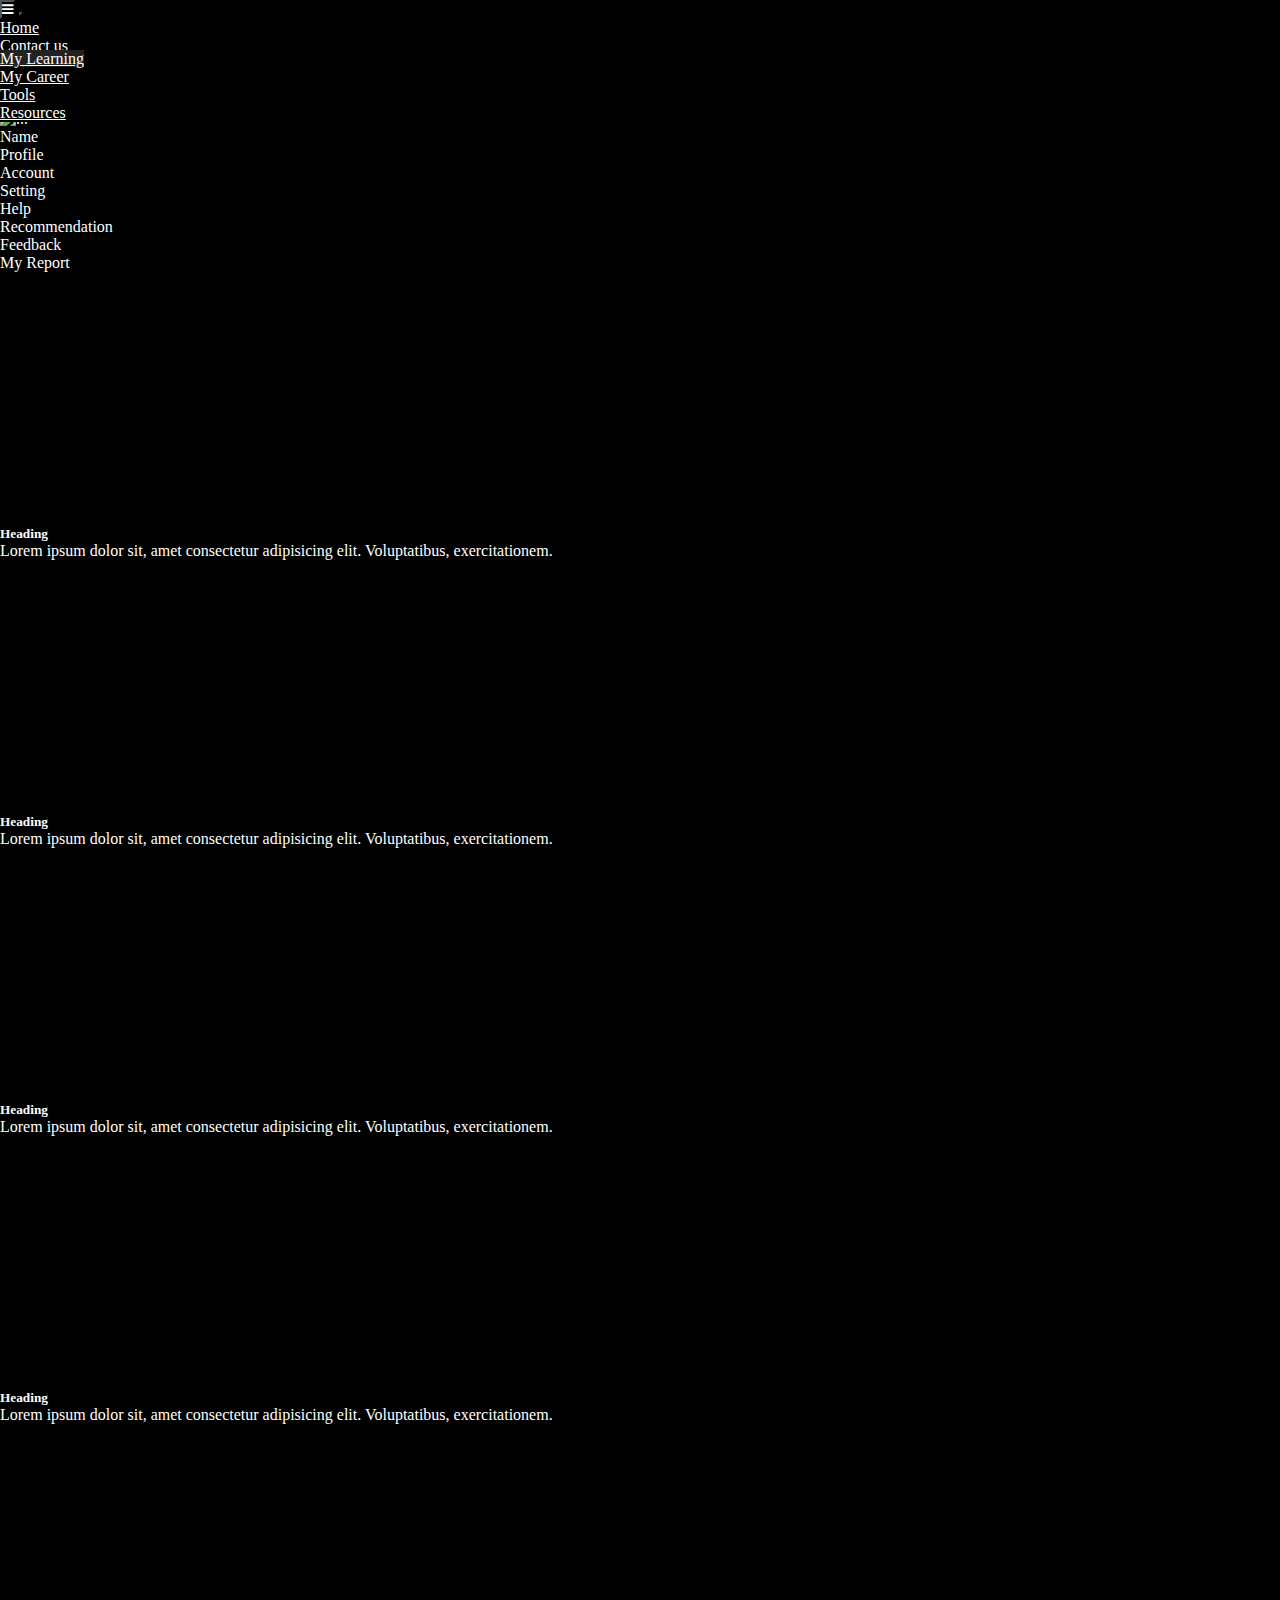
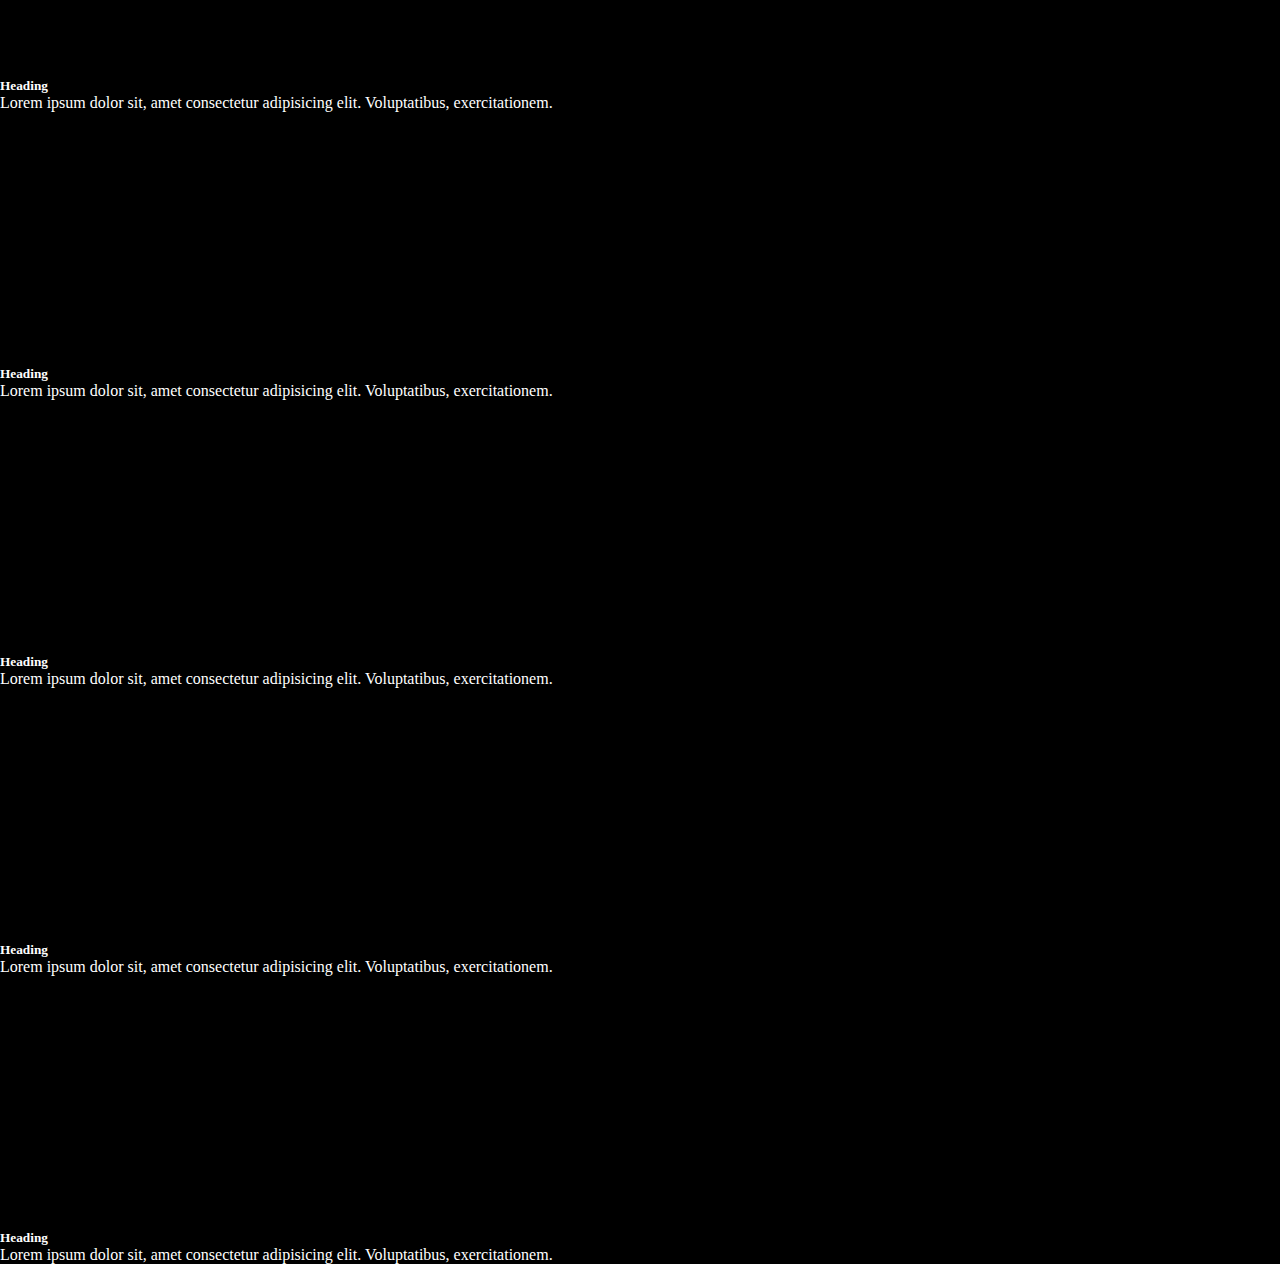
==== index.html @ c4d131dc "first commit" ====
<!DOCTYPE html>
<html lang="en">
<head>
    <meta charset="UTF-8">
    <meta http-equiv="X-UA-Compatible" content="IE=edge">
    <meta name="viewport" content="width=device-width, initial-scale=1.0">
    <title>Dashboard - Home</title>
    <link href="https://cdn.jsdelivr.net/npm/bootstrap@5.2.3/dist/css/bootstrap.min.css" rel="stylesheet" integrity="sha384-rbsA2VBKQhggwzxH7pPCaAqO46MgnOM80zW1RWuH61DGLwZJEdK2Kadq2F9CUG65" crossorigin="anonymous">
<link rel="stylesheet" href="style.css">
<!-- for the font-awesome icons -->
<link
rel="stylesheet"
href="https://stackpath.bootstrapcdn.com/font-awesome/4.7.0/css/font-awesome.min.css"
integrity="sha384-wvfXpqpZZVQGK6TAh5PVlGOfQNHSoD2xbE+QkPxCAFlNEevoEH3Sl0sibVcOQVnN"
crossorigin="anonymous"
/>
</head>
<body>
 
<nav class="main-navbar navbar navbar-expand-lg position-sticky top-0">
  <div class="container-fluid">
    <button class="text-center border-0" type="button" data-bs-toggle="offcanvas" data-bs-target="#offcanvasWithBothOptions" aria-controls="offcanvasWithBothOptions"><i class="fa fa-bars fs-2 pe-4 text-secondary"></i></button>
    
    <button class="navbar-toggler" type="button" data-bs-toggle="collapse" data-bs-target="#navbarNav" aria-controls="navbarNav" aria-expanded="false" aria-label="Toggle navigation">
      <span class="navbar-toggler-icon"></span>
    </button>
    <div class="collapse navbar-collapse flex justify-content-end" id="navbarNav">
      <ul class="navbar-nav main-navlist">
        <li class="nav-item">
          <a class="nav-link active text-light text-center" aria-current="page" href="index.html">Home</a>
        </li>
        <li class="nav-item">
          <a class="nav-link text-light text-center" href="#">Contact us</a>
        </li>
        <li class="nav-item">
          <a class="nav-link text-light text-center" href="#">Plan</a>
        </li>
        <li class="nav-item mx-auto">
          <img src="https://idronline.org/wp-content/uploads/2021/01/Screen-Shot-2019-02-19-at-1.23.40-PM-300x300-1.jpg" class="rounded-circle" alt="..." width="40" height="40">

        </li>
      </ul>
    </div>
  </div>
</nav>
<!-- sidebar -->
    <main class="container-fluid bg-secondary">
        <div class="row">
            <section class="sidebar">

<div class="offcanvas offcanvas-start" data-bs-scroll="true" tabindex="-1" id="offcanvasWithBothOptions" aria-labelledby="offcanvasWithBothOptionsLabel">
  <div class="offcanvas-header">
    <button type="button" class="btn-close text-light" data-bs-dismiss="offcanvas" aria-label="Close"><i class="fa fa-bars fs-2 pe-4"></i></button>

    <!-- <h5 class="offcanvas-title" id="offcanvasWithBothOptionsLabel"><i class="fa fa-youtube-play text-danger"></i></h5> -->
  </div>
  <div class="offcanvas-body text-center">
    <img src="https://idronline.org/wp-content/uploads/2021/01/Screen-Shot-2019-02-19-at-1.23.40-PM-300x300-1.jpg" class="rounded-circle mx-auto" alt="..." width="100" height="100">
   <p>Name</p>

   <ul style="list-style: none !important; text-align: left;">
    <li class="py-2" style="cursor: pointer;">Profile</li>
    <li class="py-2" style="cursor: pointer;">Account</li>
    <li class="py-2" style="cursor: pointer;">Setting</li>
    <li class="py-2" style="cursor: pointer;">Help</li>
    <li class="py-2" style="cursor: pointer;">Recommendation</li>
    <li class="py-2" style="cursor: pointer;">Feedback</li>
    <li class="py-2" style="cursor: pointer;">My Report</li>
   </ul>
  </div>
</div>
                        </section>
                        
                        <section class="content col-lg-11 mx-auto">
                            <ul class="tab-option nav nav-pills nav-fill bg-secondary mb-5 col-12">
                                <li class="nav-item">
                                  <a class="nav-link active" style="background-color: #222222 !important;"
                            aria-current="page" href="index.html">My Learning</a>
                                </li>
                                <li class="nav-item">
                                  <a class="nav-link" href="#">My Career</a>
                                </li>
                                <li class="nav-item">
                                  <a class="nav-link" href="#">Tools</a>
                                </li>
                                <li class="nav-item">
                                    <a class="nav-link" href="#">Resources</a>
                                </li>
                              </ul>

                              <!-- main content -->
                              <section id="mainContent" class="mt-5">

                             
                            <div class="card-group">
                                <div class="card m-4">
                                    <div class="card-img-top">
                      <iframe width="400px" height="300px" src="https://www.youtube.com/embed/Iuv87xemSvI" title="YouTube video player" frameborder="0" allow="accelerometer; autoplay; clipboard-write; encrypted-media; gyroscope; picture-in-picture; web-share" allowfullscreen></iframe>

                                    </div>
                                  <!-- <img src="..."  alt="..."> -->
                                  <div class="card-body">
                                    <h5 class="card-title">Heading</h5>
                                    <p class="card-text"> Lorem ipsum dolor sit, amet consectetur adipisicing elit. Voluptatibus, exercitationem.</p>
                                  </div>
                                 
                                </div>
                                <div class="card m-4">
                                    <div class="card-img-top">
                                        <iframe width="400px" height="300px" src="https://www.youtube.com/embed/Iuv87xemSvI" title="YouTube video player" frameborder="0" allow="accelerometer; autoplay; clipboard-write; encrypted-media; gyroscope; picture-in-picture; web-share" allowfullscreen></iframe>
                  
                                                      </div>
                                  <!-- <img src="..." class="card-img-top" alt="..."> -->
                                  <div class="card-body">
                                    <h5 class="card-title">Heading</h5>
                                    <p class="card-text"> Lorem ipsum dolor sit, amet consectetur adipisicing elit. Voluptatibus, exercitationem.</p>
                                  </div>
                                 
                                </div>
                                <div class="card m-4">
                                    <div class="card-img-top">
                                        <iframe width="400px" height="300px" src="https://www.youtube.com/embed/Iuv87xemSvI" title="YouTube video player" frameborder="0" allow="accelerometer; autoplay; clipboard-write; encrypted-media; gyroscope; picture-in-picture; web-share" allowfullscreen></iframe>
                  
                                                      </div>
                                  <!-- <img src="..." class="card-img-top" alt="..."> -->
                                  <div class="card-body">
                                    <h5 class="card-title">Heading</h5>
                                    <p class="card-text"> Lorem ipsum dolor sit, amet consectetur adipisicing elit. Voluptatibus, exercitationem.</p>
                                  </div>
                                 
                                </div>
                                
                              </div>


                              <div class="card-group">
                                <div class="card m-4">
                                    <div class="card-img-top">
                                        <iframe width="400px" height="300px" src="https://www.youtube.com/embed/Iuv87xemSvI" title="YouTube video player" frameborder="0" allow="accelerometer; autoplay; clipboard-write; encrypted-media; gyroscope; picture-in-picture; web-share" allowfullscreen></iframe>
                  
                                                      </div>
                                  <!-- <img src="..." class="card-img-top" alt="..."> -->
                                  <div class="card-body">
                                    <h5 class="card-title">Heading</h5>
                                    <p class="card-text"> Lorem ipsum dolor sit, amet consectetur adipisicing elit. Voluptatibus, exercitationem.</p>
                                  </div>
                                 
                                </div>
                                <div class="card m-4">
                                    <div class="card-img-top">
                                        <iframe width="400px" height="300px" src="https://www.youtube.com/embed/Iuv87xemSvI" title="YouTube video player" frameborder="0" allow="accelerometer; autoplay; clipboard-write; encrypted-media; gyroscope; picture-in-picture; web-share" allowfullscreen></iframe>
                  
                                                      </div>
                                  <!-- <img src="..." class="card-img-top" alt="..."> -->
                                  <div class="card-body">
                                    <h5 class="card-title">Heading</h5>
                                    <p class="card-text"> Lorem ipsum dolor sit, amet consectetur adipisicing elit. Voluptatibus, exercitationem.</p>
                                  </div>
                                 
                                </div>
                                <div class="card m-4">
                                    <div class="card-img-top">
                                        <iframe width="400px" height="300px" src="https://www.youtube.com/embed/Iuv87xemSvI" title="YouTube video player" frameborder="0" allow="accelerometer; autoplay; clipboard-write; encrypted-media; gyroscope; picture-in-picture; web-share" allowfullscreen></iframe>
                  
                                                      </div>
                                  <!-- <img src="..." class="card-img-top" alt="..."> -->
                                  <div class="card-body">
                                    <h5 class="card-title">Heading</h5>
                                    <p class="card-text"> Lorem ipsum dolor sit, amet consectetur adipisicing elit. Voluptatibus, exercitationem.</p>
                                  </div>
                                 
                                </div>
                                
                              </div>

                              <div class="card-group">
                                <div class="card m-4">
                                    <div class="card-img-top">
                                        <iframe width="400px" height="300px" src="https://www.youtube.com/embed/Iuv87xemSvI" title="YouTube video player" frameborder="0" allow="accelerometer; autoplay; clipboard-write; encrypted-media; gyroscope; picture-in-picture; web-share" allowfullscreen></iframe>
                  
                                                      </div>
                                  <!-- <img src="..." class="card-img-top" alt="..."> -->
                                  <div class="card-body">
                                    <h5 class="card-title">Heading</h5>
                                    <p class="card-text"> Lorem ipsum dolor sit, amet consectetur adipisicing elit. Voluptatibus, exercitationem.</p>
                                  </div>
                                 
                                </div>
                                <div class="card m-4">
                                    <div class="card-img-top">
                                        <iframe width="400px" height="300px" src="https://www.youtube.com/embed/Iuv87xemSvI" title="YouTube video player" frameborder="0" allow="accelerometer; autoplay; clipboard-write; encrypted-media; gyroscope; picture-in-picture; web-share" allowfullscreen></iframe>
                  
                                                      </div>
                                  <!-- <img src="..." class="card-img-top" alt="..."> -->
                                  <div class="card-body">
                                    <h5 class="card-title">Heading</h5>
                                    <p class="card-text"> Lorem ipsum dolor sit, amet consectetur adipisicing elit. Voluptatibus, exercitationem.</p>
                                  </div>
                                 
                                </div>
                                <div class="card m-4">
                                    <div class="card-img-top">
                                        <iframe width="400px" height="300px" src="https://www.youtube.com/embed/Iuv87xemSvI" title="YouTube video player" frameborder="0" allow="accelerometer; autoplay; clipboard-write; encrypted-media; gyroscope; picture-in-picture; web-share" allowfullscreen></iframe>
                  
                                                      </div>
                                  <!-- <img src="..." class="card-img-top" alt="..."> -->
                                  <div class="card-body">
                                    <h5 class="card-title">Heading</h5>
                                    <p class="card-text"> Lorem ipsum dolor sit, amet consectetur adipisicing elit. Voluptatibus, exercitationem.</p>
                                  </div>
                                 
                                </div>
                                
                              </div>
                            </section>

 
                            <section class="video-player-section row container mt-5 mx-auto" id="videoPlayer">
                                    <div class="card-group col-lg-9">
                                        <div class="card m-4 m-auto bg-info">
                                            <div class="card-img-top">
                                                <iframe width="900px" height="500px" src="https://www.youtube.com/embed/Iuv87xemSvI" title="YouTube video player" frameborder="0" allow="accelerometer; autoplay; clipboard-write; encrypted-media; gyroscope; picture-in-picture; web-share" allowfullscreen></iframe>
                          
                                                              </div>
                                          <!-- <img src="..." class="card-img-top" alt="..."> -->
                                          <div class="card-body">
                                            <h5 class="card-title">Heading</h5>
                                            <p class="card-text"> Lorem ipsum dolor sit, amet consectetur adipisicing elit. Voluptatibus, exercitationem.</p>
                                          </div>
                                         
                                        </div>
                            </div>
                                
                                    <div class="card-group col-lg-3 position-fixed end-0 flex flex-column realted-video-sidebar">
                                      <h3 class="mt-4">Related Videos</h3> 
                                        <div class="card m-4">
                                            <div class="card-img-top">
                                                <iframe width="300px" height="200px" src="https://www.youtube.com/embed/Iuv87xemSvI" title="YouTube video player" frameborder="0" allow="accelerometer; autoplay; clipboard-write; encrypted-media; gyroscope; picture-in-picture; web-share" allowfullscreen></iframe>
                          
                                                              </div>
                                          <!-- <img src="..." class="card-img-top" alt="..."> -->
                                          <div class="card-body">
                                            <h5 class="card-title">Heading</h5>
                                            <p class="card-text"> Lorem ipsum dolor sit, amet consectetur adipisicing elit. Voluptatibus, exercitationem.</p>
                                          </div>
                                         
                                        </div>
                                        <div class="card m-4">
                                            <div class="card-img-top">
                                                <iframe width="300px" height="200px" src="https://www.youtube.com/embed/Iuv87xemSvI" title="YouTube video player" frameborder="0" allow="accelerometer; autoplay; clipboard-write; encrypted-media; gyroscope; picture-in-picture; web-share" allowfullscreen></iframe>
                          
                                                              </div>
                                          <!-- <img src="..." class="card-img-top" alt="..."> -->
                                          <div class="card-body">
                                            <h5 class="card-title">Heading</h5>
                                            <p class="card-text"> Lorem ipsum dolor sit, amet consectetur adipisicing elit. Voluptatibus, exercitationem.</p>
                                          </div>
                                         
                                        </div>
                                        <div class="card m-4">
                                            <div class="card-img-top">
                                                <iframe width="300px" height="200px" src="https://www.youtube.com/embed/Iuv87xemSvI" title="YouTube video player" frameborder="0" allow="accelerometer; autoplay; clipboard-write; encrypted-media; gyroscope; picture-in-picture; web-share" allowfullscreen></iframe>
                          
                                                              </div>
                                          <!-- <img src="..." class="card-img-top" alt="..."> -->
                                          <div class="card-body">
                                            <h5 class="card-title">Heading</h5>
                                            <p class="card-text"> Lorem ipsum dolor sit, amet consectetur adipisicing elit. Voluptatibus, exercitationem.</p>
                                          </div>
                                         
                                     
                                        
                                      </div>
                                </div>
                            </section>
                        </section>
        </div>
       
    </main>

    <script src="https://cdn.jsdelivr.net/npm/bootstrap@5.2.3/dist/js/bootstrap.bundle.min.js" integrity="sha384-kenU1KFdBIe4zVF0s0G1M5b4hcpxyD9F7jL+jjXkk+Q2h455rYXK/7HAuoJl+0I4" crossorigin="anonymous"></script>
  <script>
    let mainContent = document.getElementById('mainContent');
    let videoPlayer = document.querySelector('#videoPlayer');

    let card = document.getElementsByClassName('card');

    for(let i=0; i < card.length ; i++){
    let card = document.getElementsByClassName('card')[i];
      card.addEventListener("click",()=>{
        mainContent.style.display="none";
        videoPlayer.style.display="block";
    });
    }

    

  </script>


</body>
</body>

</html>
---- style.css ----
*{
    margin: 0;
    padding: 0;
    box-sizing: border-box;
    background: #000;
    color: white;
}
.navbar-toggler-icon{
    background-color: #9e9e9e !important;
}
.btn-close{
    background-image: none;
}
.card{
    border: none;
}
.card:hover{
   box-shadow: 5px 5px 20px rgb(40, 40, 40);
   cursor: pointer;
}
.video-player-section{
    display: none;
}
.realted-video-sidebar{
    top: 100px;
    min-height: 50vh;
    flex-direction: column !important;
    overflow-y:scroll !important;
}

.tab-option{
    position: fixed;
    top:50px;
    z-index: 100;
}
.main-navbar{
    background-color: #000;
    z-index: 100;
}

@media screen and (max-width:1500px){
    iframe{
        width: 300px !important;
        height: 250px !important;
    }
}
@media screen and (max-width:769px) {
    .realted-video-sidebar{
        position: static !important;
        top: 0 !important;
    }
    iframe{
        width: 200px !important;
        height: 150px !important;
    }
    .main-navlist{
        margin-top: 50px;
    }
}

@media screen and (max-width:500px) {
    iframe{
        width: 350px !important;
        height: 250px !important;
    }
    #mainContent{
        margin-top: 100px !important;
    }
}
@media screen and (max-width:380px) {
    iframe{
        width: 300px !important;
        height: 150px !important;
    }
    .main-navlist{
        margin-top: 100px;
    }
}
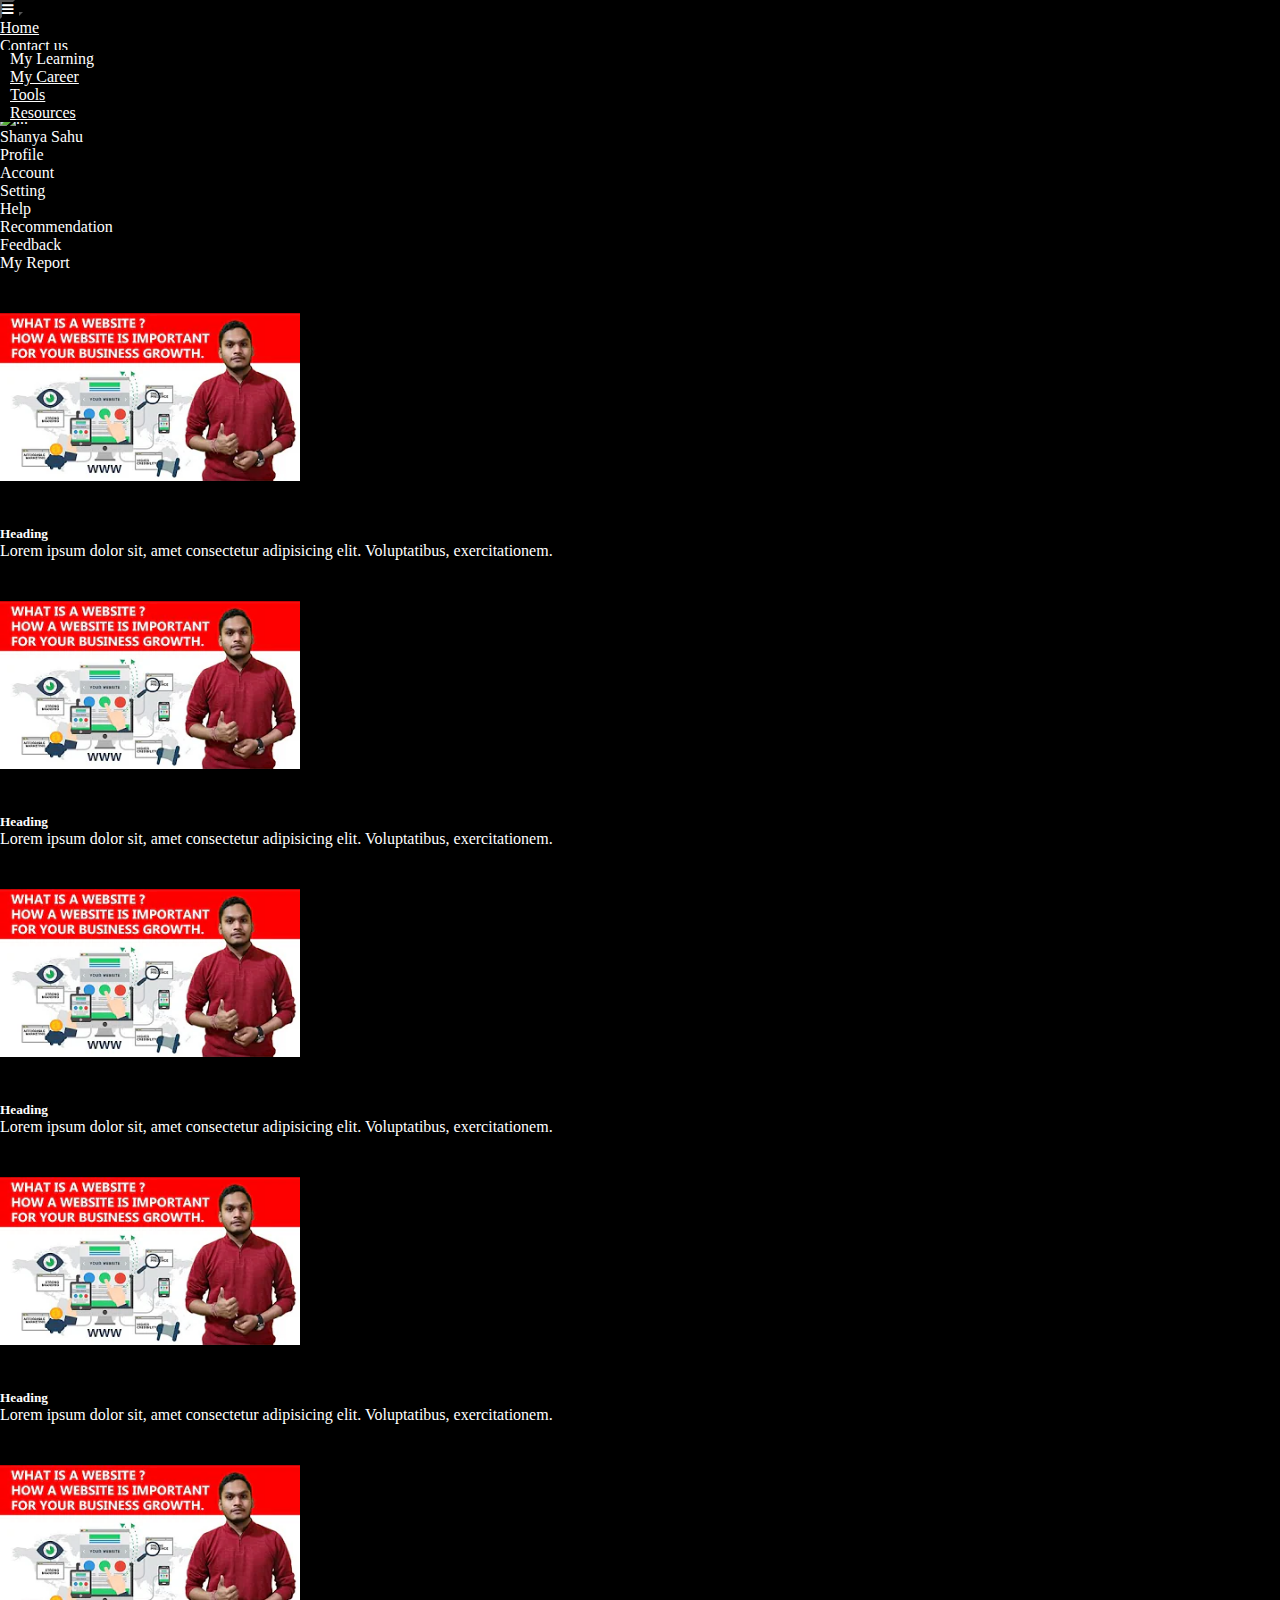
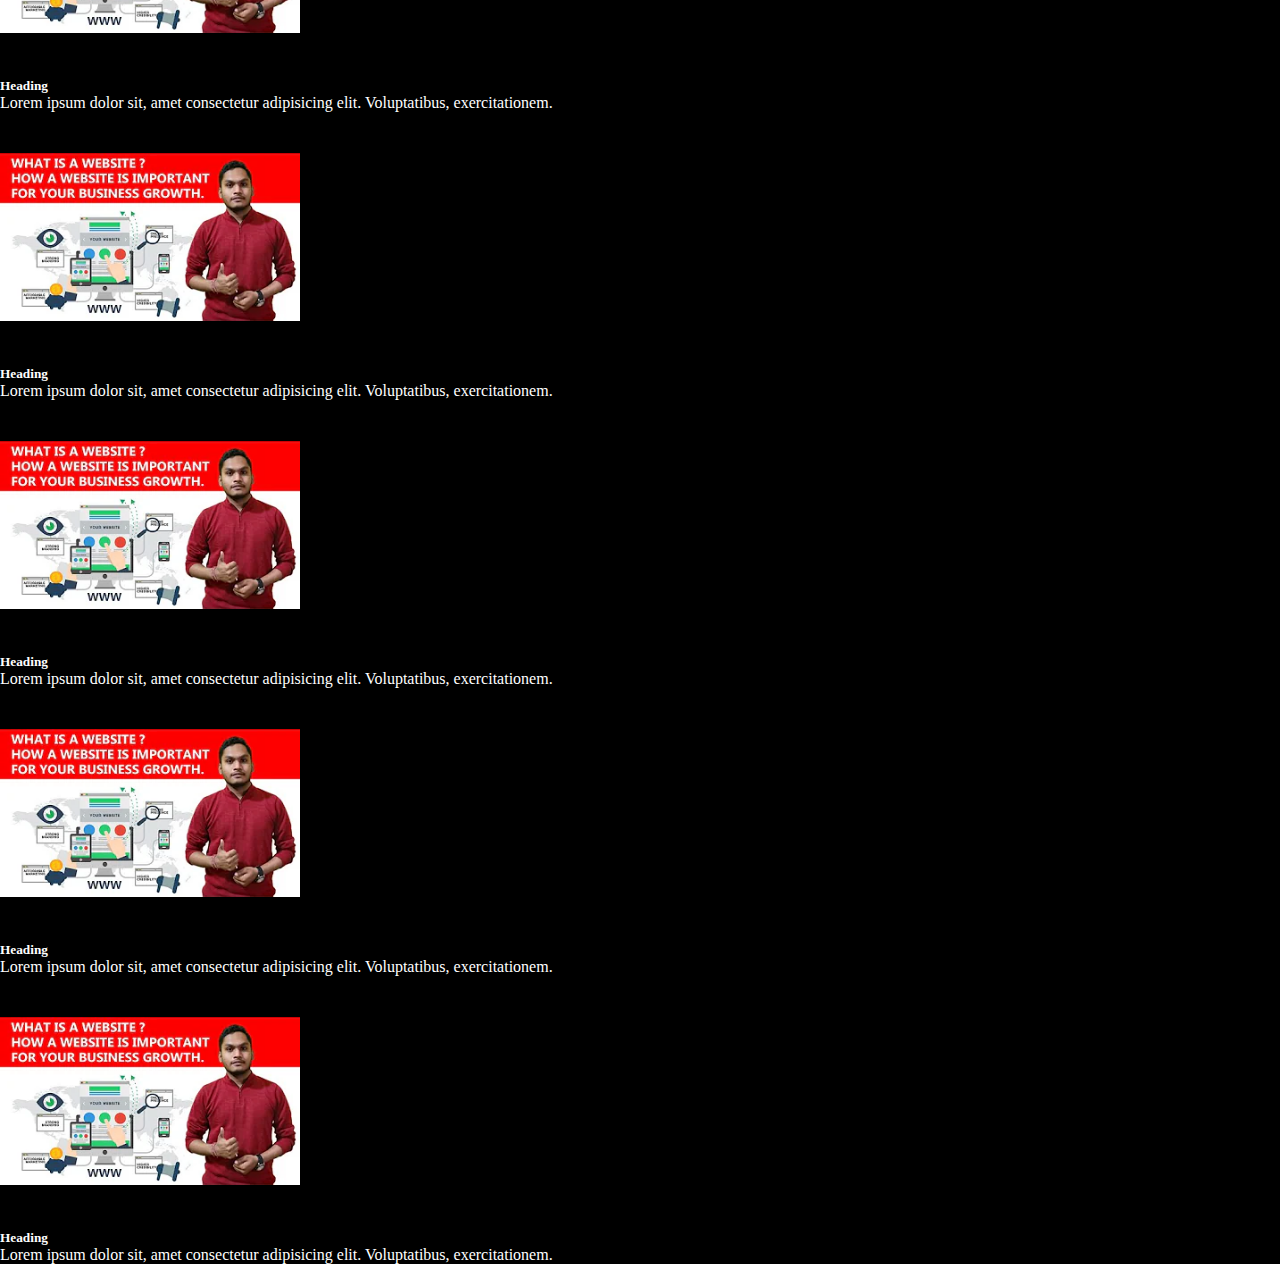
==== commit 7a233afb: "Second Commit" ====
--- a/index.html
+++ b/index.html
@@ -56,7 +56,7 @@
   </div>
   <div class="offcanvas-body text-center">
     <img src="https://idronline.org/wp-content/uploads/2021/01/Screen-Shot-2019-02-19-at-1.23.40-PM-300x300-1.jpg" class="rounded-circle mx-auto" alt="..." width="100" height="100">
-   <p>Name</p>
+    <p>Shanya Sahu</p>
 
    <ul style="list-style: none !important; text-align: left;">
     <li class="py-2" style="cursor: pointer;">Profile</li>
@@ -72,10 +72,10 @@
                         </section>
                         
                         <section class="content col-lg-11 mx-auto">
-                            <ul class="tab-option nav nav-pills nav-fill bg-secondary mb-5 col-12">
+                            <ul class="tab-option nav nav-pills nav-fill bg-secondary mb-5 col-lg-11">
                                 <li class="nav-item">
-                                  <a class="nav-link active" style="background-color: #222222 !important;"
-                            aria-current="page" href="index.html">My Learning</a>
+                                  <a class="nav-link">My Learning</a>
+                            
                                 </li>
                                 <li class="nav-item">
                                   <a class="nav-link" href="#">My Career</a>
@@ -95,8 +95,10 @@
                             <div class="card-group">
                                 <div class="card m-4">
                                     <div class="card-img-top">
-                      <iframe width="400px" height="300px" src="https://www.youtube.com/embed/Iuv87xemSvI" title="YouTube video player" frameborder="0" allow="accelerometer; autoplay; clipboard-write; encrypted-media; gyroscope; picture-in-picture; web-share" allowfullscreen></iframe>
-
+                      <!-- <iframe width="400px" height="300px" src="https://www.youtube.com/embed/Iuv87xemSvI" title="YouTube video player" frameborder="0" allow="accelerometer; autoplay; clipboard-write; encrypted-media; gyroscope; picture-in-picture; web-share" allowfullscreen></iframe> -->
+   
+                    <img src="images/thumbnail.webp" alt="thumbnail image" width="400px" height="230px">
+                     
                                     </div>
                                   <!-- <img src="..."  alt="..."> -->
                                   <div class="card-body">
@@ -107,22 +109,27 @@
                                 </div>
                                 <div class="card m-4">
                                     <div class="card-img-top">
-                                        <iframe width="400px" height="300px" src="https://www.youtube.com/embed/Iuv87xemSvI" title="YouTube video player" frameborder="0" allow="accelerometer; autoplay; clipboard-write; encrypted-media; gyroscope; picture-in-picture; web-share" allowfullscreen></iframe>
-                  
-                                                      </div>
-                                  <!-- <img src="..." class="card-img-top" alt="..."> -->
-                                  <div class="card-body">
-                                    <h5 class="card-title">Heading</h5>
-                                    <p class="card-text"> Lorem ipsum dolor sit, amet consectetur adipisicing elit. Voluptatibus, exercitationem.</p>
-                                  </div>
-                                 
-                                </div>
-                                <div class="card m-4">
-                                    <div class="card-img-top">
-                                        <iframe width="400px" height="300px" src="https://www.youtube.com/embed/Iuv87xemSvI" title="YouTube video player" frameborder="0" allow="accelerometer; autoplay; clipboard-write; encrypted-media; gyroscope; picture-in-picture; web-share" allowfullscreen></iframe>
-                  
-                                                      </div>
-                                  <!-- <img src="..." class="card-img-top" alt="..."> -->
+                                        <!-- <iframe width="400px" height="300px" src="https://www.youtube.com/embed/Iuv87xemSvI" title="YouTube video player" frameborder="0" allow="accelerometer; autoplay; clipboard-write; encrypted-media; gyroscope; picture-in-picture; web-share" allowfullscreen></iframe> -->
+   
+                    <img src="images/thumbnail.webp" alt="thumbnail image" width="400px" height="230px">
+                                        
+                  
+                                                      </div>
+                                  
+                                  <div class="card-body">
+                                    <h5 class="card-title">Heading</h5>
+                                    <p class="card-text"> Lorem ipsum dolor sit, amet consectetur adipisicing elit. Voluptatibus, exercitationem.</p>
+                                  </div>
+                                 
+                                </div>
+                                <div class="card m-4">
+                                    <div class="card-img-top">
+                                        <!-- <iframe width="400px" height="300px" src="https://www.youtube.com/embed/Iuv87xemSvI" title="YouTube video player" frameborder="0" allow="accelerometer; autoplay; clipboard-write; encrypted-media; gyroscope; picture-in-picture; web-share" allowfullscreen></iframe> -->
+                    <img src="images/thumbnail.webp" alt="thumbnail image" width="400px" height="230px">
+
+                  
+                                                      </div>
+                                  
                                   <div class="card-body">
                                     <h5 class="card-title">Heading</h5>
                                     <p class="card-text"> Lorem ipsum dolor sit, amet consectetur adipisicing elit. Voluptatibus, exercitationem.</p>
@@ -136,34 +143,40 @@
                               <div class="card-group">
                                 <div class="card m-4">
                                     <div class="card-img-top">
-                                        <iframe width="400px" height="300px" src="https://www.youtube.com/embed/Iuv87xemSvI" title="YouTube video player" frameborder="0" allow="accelerometer; autoplay; clipboard-write; encrypted-media; gyroscope; picture-in-picture; web-share" allowfullscreen></iframe>
-                  
-                                                      </div>
-                                  <!-- <img src="..." class="card-img-top" alt="..."> -->
-                                  <div class="card-body">
-                                    <h5 class="card-title">Heading</h5>
-                                    <p class="card-text"> Lorem ipsum dolor sit, amet consectetur adipisicing elit. Voluptatibus, exercitationem.</p>
-                                  </div>
-                                 
-                                </div>
-                                <div class="card m-4">
-                                    <div class="card-img-top">
-                                        <iframe width="400px" height="300px" src="https://www.youtube.com/embed/Iuv87xemSvI" title="YouTube video player" frameborder="0" allow="accelerometer; autoplay; clipboard-write; encrypted-media; gyroscope; picture-in-picture; web-share" allowfullscreen></iframe>
-                  
-                                                      </div>
-                                  <!-- <img src="..." class="card-img-top" alt="..."> -->
-                                  <div class="card-body">
-                                    <h5 class="card-title">Heading</h5>
-                                    <p class="card-text"> Lorem ipsum dolor sit, amet consectetur adipisicing elit. Voluptatibus, exercitationem.</p>
-                                  </div>
-                                 
-                                </div>
-                                <div class="card m-4">
-                                    <div class="card-img-top">
-                                        <iframe width="400px" height="300px" src="https://www.youtube.com/embed/Iuv87xemSvI" title="YouTube video player" frameborder="0" allow="accelerometer; autoplay; clipboard-write; encrypted-media; gyroscope; picture-in-picture; web-share" allowfullscreen></iframe>
-                  
-                                                      </div>
-                                  <!-- <img src="..." class="card-img-top" alt="..."> -->
+                                        <!-- <iframe width="400px" height="300px" src="https://www.youtube.com/embed/Iuv87xemSvI" title="YouTube video player" frameborder="0" allow="accelerometer; autoplay; clipboard-write; encrypted-media; gyroscope; picture-in-picture; web-share" allowfullscreen></iframe> -->
+                    <img src="images/thumbnail.webp" alt="thumbnail image" width="400px" height="230px">
+
+                  
+                                                      </div>
+                                  
+                                  <div class="card-body">
+                                    <h5 class="card-title">Heading</h5>
+                                    <p class="card-text"> Lorem ipsum dolor sit, amet consectetur adipisicing elit. Voluptatibus, exercitationem.</p>
+                                  </div>
+                                 
+                                </div>
+                                <div class="card m-4">
+                                    <div class="card-img-top">
+                                        <!-- <iframe width="400px" height="300px" src="https://www.youtube.com/embed/Iuv87xemSvI" title="YouTube video player" frameborder="0" allow="accelerometer; autoplay; clipboard-write; encrypted-media; gyroscope; picture-in-picture; web-share" allowfullscreen></iframe> -->
+                    <img src="images/thumbnail.webp" alt="thumbnail image" width="400px" height="230px">
+
+                  
+                                                      </div>
+                                  
+                                  <div class="card-body">
+                                    <h5 class="card-title">Heading</h5>
+                                    <p class="card-text"> Lorem ipsum dolor sit, amet consectetur adipisicing elit. Voluptatibus, exercitationem.</p>
+                                  </div>
+                                 
+                                </div>
+                                <div class="card m-4">
+                                    <div class="card-img-top">
+                                        <!-- <iframe width="400px" height="300px" src="https://www.youtube.com/embed/Iuv87xemSvI" title="YouTube video player" frameborder="0" allow="accelerometer; autoplay; clipboard-write; encrypted-media; gyroscope; picture-in-picture; web-share" allowfullscreen></iframe> -->
+                    <img src="images/thumbnail.webp" alt="thumbnail image" width="400px" height="230px">
+
+                  
+                                                      </div>
+                                  
                                   <div class="card-body">
                                     <h5 class="card-title">Heading</h5>
                                     <p class="card-text"> Lorem ipsum dolor sit, amet consectetur adipisicing elit. Voluptatibus, exercitationem.</p>
@@ -176,34 +189,40 @@
                               <div class="card-group">
                                 <div class="card m-4">
                                     <div class="card-img-top">
-                                        <iframe width="400px" height="300px" src="https://www.youtube.com/embed/Iuv87xemSvI" title="YouTube video player" frameborder="0" allow="accelerometer; autoplay; clipboard-write; encrypted-media; gyroscope; picture-in-picture; web-share" allowfullscreen></iframe>
-                  
-                                                      </div>
-                                  <!-- <img src="..." class="card-img-top" alt="..."> -->
-                                  <div class="card-body">
-                                    <h5 class="card-title">Heading</h5>
-                                    <p class="card-text"> Lorem ipsum dolor sit, amet consectetur adipisicing elit. Voluptatibus, exercitationem.</p>
-                                  </div>
-                                 
-                                </div>
-                                <div class="card m-4">
-                                    <div class="card-img-top">
-                                        <iframe width="400px" height="300px" src="https://www.youtube.com/embed/Iuv87xemSvI" title="YouTube video player" frameborder="0" allow="accelerometer; autoplay; clipboard-write; encrypted-media; gyroscope; picture-in-picture; web-share" allowfullscreen></iframe>
-                  
-                                                      </div>
-                                  <!-- <img src="..." class="card-img-top" alt="..."> -->
-                                  <div class="card-body">
-                                    <h5 class="card-title">Heading</h5>
-                                    <p class="card-text"> Lorem ipsum dolor sit, amet consectetur adipisicing elit. Voluptatibus, exercitationem.</p>
-                                  </div>
-                                 
-                                </div>
-                                <div class="card m-4">
-                                    <div class="card-img-top">
-                                        <iframe width="400px" height="300px" src="https://www.youtube.com/embed/Iuv87xemSvI" title="YouTube video player" frameborder="0" allow="accelerometer; autoplay; clipboard-write; encrypted-media; gyroscope; picture-in-picture; web-share" allowfullscreen></iframe>
-                  
-                                                      </div>
-                                  <!-- <img src="..." class="card-img-top" alt="..."> -->
+                                        <!-- <iframe width="400px" height="300px" src="https://www.youtube.com/embed/Iuv87xemSvI" title="YouTube video player" frameborder="0" allow="accelerometer; autoplay; clipboard-write; encrypted-media; gyroscope; picture-in-picture; web-share" allowfullscreen></iframe> -->
+                    <img src="images/thumbnail.webp" alt="thumbnail image" width="400px" height="230px">
+
+                  
+                                                      </div>
+                                  
+                                  <div class="card-body">
+                                    <h5 class="card-title">Heading</h5>
+                                    <p class="card-text"> Lorem ipsum dolor sit, amet consectetur adipisicing elit. Voluptatibus, exercitationem.</p>
+                                  </div>
+                                 
+                                </div>
+                                <div class="card m-4">
+                                    <div class="card-img-top">
+                                        <!-- <iframe width="400px" height="300px" src="https://www.youtube.com/embed/Iuv87xemSvI" title="YouTube video player" frameborder="0" allow="accelerometer; autoplay; clipboard-write; encrypted-media; gyroscope; picture-in-picture; web-share" allowfullscreen></iframe> -->
+                    <img src="images/thumbnail.webp" alt="thumbnail image" width="400px" height="230px">
+
+                  
+                                                      </div>
+                                  
+                                  <div class="card-body">
+                                    <h5 class="card-title">Heading</h5>
+                                    <p class="card-text"> Lorem ipsum dolor sit, amet consectetur adipisicing elit. Voluptatibus, exercitationem.</p>
+                                  </div>
+                                 
+                                </div>
+                                <div class="card m-4">
+                                    <div class="card-img-top">
+                                        <!-- <iframe width="400px" height="300px" src="https://www.youtube.com/embed/Iuv87xemSvI" title="YouTube video player" frameborder="0" allow="accelerometer; autoplay; clipboard-write; encrypted-media; gyroscope; picture-in-picture; web-share" allowfullscreen></iframe> -->
+                    <img src="images/thumbnail.webp" alt="thumbnail image" width="400px" height="230px">
+
+                  
+                                                      </div>
+                                  
                                   <div class="card-body">
                                     <h5 class="card-title">Heading</h5>
                                     <p class="card-text"> Lorem ipsum dolor sit, amet consectetur adipisicing elit. Voluptatibus, exercitationem.</p>
@@ -222,7 +241,7 @@
                                                 <iframe width="900px" height="500px" src="https://www.youtube.com/embed/Iuv87xemSvI" title="YouTube video player" frameborder="0" allow="accelerometer; autoplay; clipboard-write; encrypted-media; gyroscope; picture-in-picture; web-share" allowfullscreen></iframe>
                           
                                                               </div>
-                                          <!-- <img src="..." class="card-img-top" alt="..."> -->
+                                          
                                           <div class="card-body">
                                             <h5 class="card-title">Heading</h5>
                                             <p class="card-text"> Lorem ipsum dolor sit, amet consectetur adipisicing elit. Voluptatibus, exercitationem.</p>
@@ -235,10 +254,11 @@
                                       <h3 class="mt-4">Related Videos</h3> 
                                         <div class="card m-4">
                                             <div class="card-img-top">
-                                                <iframe width="300px" height="200px" src="https://www.youtube.com/embed/Iuv87xemSvI" title="YouTube video player" frameborder="0" allow="accelerometer; autoplay; clipboard-write; encrypted-media; gyroscope; picture-in-picture; web-share" allowfullscreen></iframe>
+                                                <!-- <iframe width="300px" height="200px" src="https://www.youtube.com/embed/Iuv87xemSvI" title="YouTube video player" frameborder="0" allow="accelerometer; autoplay; clipboard-write; encrypted-media; gyroscope; picture-in-picture; web-share" allowfullscreen></iframe> -->
+                                                <img src="images/thumbnail.webp" alt="thumbnail image" width="300px" height="200px">
                           
                                                               </div>
-                                          <!-- <img src="..." class="card-img-top" alt="..."> -->
+                                          
                                           <div class="card-body">
                                             <h5 class="card-title">Heading</h5>
                                             <p class="card-text"> Lorem ipsum dolor sit, amet consectetur adipisicing elit. Voluptatibus, exercitationem.</p>
@@ -247,10 +267,11 @@
                                         </div>
                                         <div class="card m-4">
                                             <div class="card-img-top">
-                                                <iframe width="300px" height="200px" src="https://www.youtube.com/embed/Iuv87xemSvI" title="YouTube video player" frameborder="0" allow="accelerometer; autoplay; clipboard-write; encrypted-media; gyroscope; picture-in-picture; web-share" allowfullscreen></iframe>
+                                              <img src="images/thumbnail.webp" alt="thumbnail image" width="300px" height="200px">
+                                                <!-- <iframe width="300px" height="200px" src="https://www.youtube.com/embed/Iuv87xemSvI" title="YouTube video player" frameborder="0" allow="accelerometer; autoplay; clipboard-write; encrypted-media; gyroscope; picture-in-picture; web-share" allowfullscreen></iframe> -->
                           
                                                               </div>
-                                          <!-- <img src="..." class="card-img-top" alt="..."> -->
+                                          
                                           <div class="card-body">
                                             <h5 class="card-title">Heading</h5>
                                             <p class="card-text"> Lorem ipsum dolor sit, amet consectetur adipisicing elit. Voluptatibus, exercitationem.</p>
@@ -259,10 +280,11 @@
                                         </div>
                                         <div class="card m-4">
                                             <div class="card-img-top">
-                                                <iframe width="300px" height="200px" src="https://www.youtube.com/embed/Iuv87xemSvI" title="YouTube video player" frameborder="0" allow="accelerometer; autoplay; clipboard-write; encrypted-media; gyroscope; picture-in-picture; web-share" allowfullscreen></iframe>
+                                              <img src="images/thumbnail.webp" alt="thumbnail image" width="300px" height="200px">
+                                                <!-- <iframe width="300px" height="200px" src="https://www.youtube.com/embed/Iuv87xemSvI" title="YouTube video player" frameborder="0" allow="accelerometer; autoplay; clipboard-write; encrypted-media; gyroscope; picture-in-picture; web-share" allowfullscreen></iframe> -->
                           
                                                               </div>
-                                          <!-- <img src="..." class="card-img-top" alt="..."> -->
+                                          
                                           <div class="card-body">
                                             <h5 class="card-title">Heading</h5>
                                             <p class="card-text"> Lorem ipsum dolor sit, amet consectetur adipisicing elit. Voluptatibus, exercitationem.</p>
--- a/style.css
+++ b/style.css
@@ -38,8 +38,20 @@
     z-index: 100;
 }
 
+.tab-option .nav-item a{
+    color: white;
+    cursor: pointer;
+    margin: 0 10px;
+}
+.tab-option .nav-item:hover a{
+    background-color: #222222 !important;
+}
+.card-img-top img{
+    object-fit: contain;
+}
+
 @media screen and (max-width:1500px){
-    iframe{
+   .card-img-top img , iframe{
         width: 300px !important;
         height: 250px !important;
     }
@@ -49,9 +61,13 @@
         position: static !important;
         top: 0 !important;
     }
-    iframe{
+   .card-img-top img{
         width: 200px !important;
         height: 150px !important;
+    }
+    .video-player-section iframe , .video-player-section .card-img-top img{
+        width: 650px !important;
+        height: 550px !important;
     }
     .main-navlist{
         margin-top: 50px;
@@ -59,16 +75,19 @@
 }
 
 @media screen and (max-width:500px) {
-    iframe{
+   .card-img-top img , .video-player-section iframe , .video-player-section .card-img-top img{
         width: 350px !important;
         height: 250px !important;
     }
     #mainContent{
         margin-top: 100px !important;
     }
+    .video-player-section{
+        margin-top: 150px !important;
+    }
 }
 @media screen and (max-width:380px) {
-    iframe{
+   .card-img-top img , .video-player-section iframe , .video-player-section .card-img-top img{
         width: 300px !important;
         height: 150px !important;
     }
